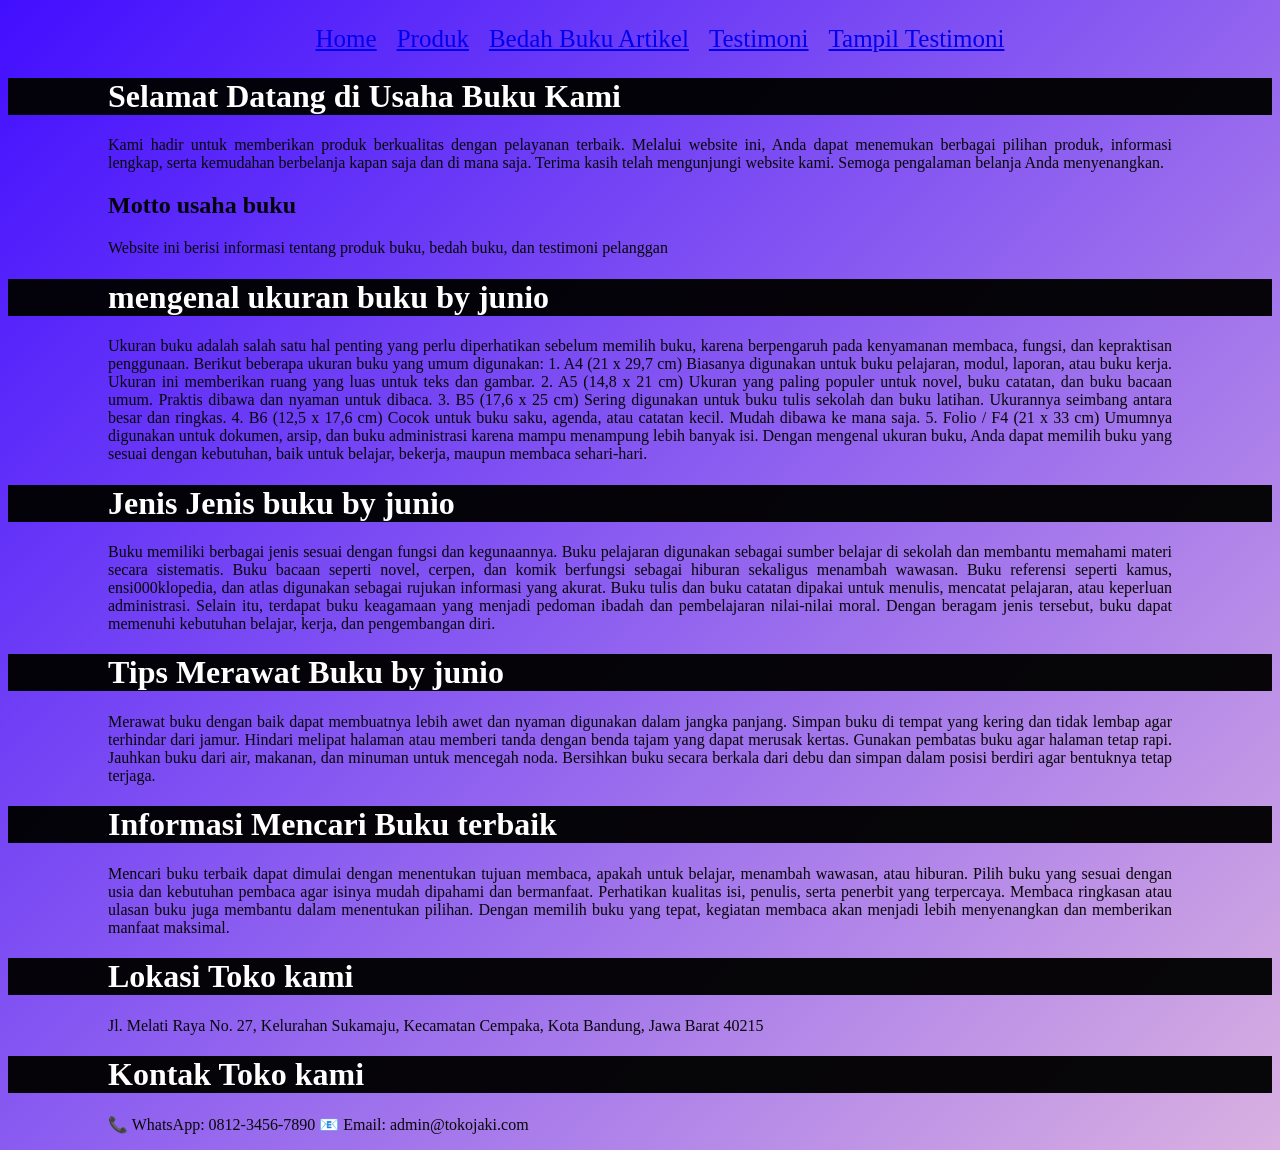
==== index.html @ cf9646c7 "Add files via upload" ====
<!DOCTYPE html>
<html lang="id">
<head>
<meta charset="UTF-8">
<meta name="viewport" content="width=device-width, initial-scale=1.0">
<title>Profile Usaha Buku Jaki</title>
<link rel ="stylesheet" href ="style.css"/>
<nav class="navbar">
  <ul>
    <li><a href="index.html">Home</a></li>
    <li><a href="produk.html">Produk</a></li>
    <li><a href="Bedah buku Artikel.html">Bedah Buku Artikel</a></li>
    <li><a href="Testimoni.html">Testimoni</a></li>
    <li><a href="Tampil Testimoni.html">Tampil Testimoni</a>
  </ul>
</nav>
</head>
<body>
    
    <h1>Selamat Datang di Usaha Buku Kami</h1>
    <p>Kami hadir untuk memberikan produk berkualitas dengan pelayanan terbaik. Melalui website ini, Anda dapat menemukan berbagai pilihan produk, informasi lengkap, serta kemudahan berbelanja kapan saja dan di mana saja.
Terima kasih telah mengunjungi website kami. Semoga pengalaman belanja Anda menyenangkan.</p>
    <h2>Motto usaha buku</h2>
    <p>Website ini berisi informasi tentang produk buku, bedah buku, dan testimoni pelanggan</p>
<h1>mengenal ukuran buku by junio</h1>
<p>Ukuran buku adalah salah satu hal penting yang perlu diperhatikan sebelum memilih buku, karena berpengaruh pada kenyamanan membaca, fungsi, dan kepraktisan penggunaan. Berikut beberapa ukuran buku yang umum digunakan:

1. A4 (21 x 29,7 cm)

Biasanya digunakan untuk buku pelajaran, modul, laporan, atau buku kerja. Ukuran ini memberikan ruang yang luas untuk teks dan gambar.

2. A5 (14,8 x 21 cm)

Ukuran yang paling populer untuk novel, buku catatan, dan buku bacaan umum. Praktis dibawa dan nyaman untuk dibaca.

3. B5 (17,6 x 25 cm)

Sering digunakan untuk buku tulis sekolah dan buku latihan. Ukurannya seimbang antara besar dan ringkas.

4. B6 (12,5 x 17,6 cm)

Cocok untuk buku saku, agenda, atau catatan kecil. Mudah dibawa ke mana saja.

5. Folio / F4 (21 x 33 cm)

Umumnya digunakan untuk dokumen, arsip, dan buku administrasi karena mampu menampung lebih banyak isi.

Dengan mengenal ukuran buku, Anda dapat memilih buku yang sesuai dengan kebutuhan, baik untuk belajar, bekerja, maupun membaca sehari-hari.</p>
<h1>Jenis Jenis buku by junio</h1>
<p>Buku memiliki berbagai jenis sesuai dengan fungsi dan kegunaannya. Buku pelajaran digunakan sebagai sumber belajar di sekolah dan membantu memahami materi secara sistematis. Buku bacaan seperti novel, cerpen, dan komik berfungsi sebagai hiburan sekaligus menambah wawasan. Buku referensi seperti kamus, ensi000klopedia, dan atlas digunakan sebagai rujukan informasi yang akurat. Buku tulis dan buku catatan dipakai untuk menulis, mencatat pelajaran, atau keperluan administrasi. Selain itu, terdapat buku keagamaan yang menjadi pedoman ibadah dan pembelajaran nilai-nilai moral. Dengan beragam jenis tersebut, buku dapat memenuhi kebutuhan belajar, kerja, dan pengembangan diri.</p>
<h1>Tips Merawat Buku by junio</h1>
<p>Merawat buku dengan baik dapat membuatnya lebih awet dan nyaman digunakan dalam jangka panjang. Simpan buku di tempat yang kering dan tidak lembap agar terhindar dari jamur. Hindari melipat halaman atau memberi tanda dengan benda tajam yang dapat merusak kertas. Gunakan pembatas buku agar halaman tetap rapi. Jauhkan buku dari air, makanan, dan minuman untuk mencegah noda. Bersihkan buku secara berkala dari debu dan simpan dalam posisi berdiri agar bentuknya tetap terjaga.</p>
<h1>Informasi Mencari Buku terbaik</h1>
<p>Mencari buku terbaik dapat dimulai dengan menentukan tujuan membaca, apakah untuk belajar, menambah wawasan, atau hiburan. Pilih buku yang sesuai dengan usia dan kebutuhan pembaca agar isinya mudah dipahami dan bermanfaat. Perhatikan kualitas isi, penulis, serta penerbit yang terpercaya. Membaca ringkasan atau ulasan buku juga membantu dalam menentukan pilihan. Dengan memilih buku yang tepat, kegiatan membaca akan menjadi lebih menyenangkan dan memberikan manfaat maksimal.</p>
<h1>Lokasi Toko kami</h1>
<p>Jl. Melati Raya No. 27, Kelurahan Sukamaju, Kecamatan Cempaka, Kota Bandung, Jawa Barat 40215</p>
<h1>Kontak Toko kami</h1>
<p>📞 WhatsApp: 0812-3456-7890
📧 Email: admin@tokojaki.com</p>

</body>
</html>
---- style.css ----
body {
    background : linear-gradient(135deg,#420eff, #ffd9d9,#ffe602,#1cf8c1,#ff0202 );
    font-family: "poppins";
    color: #ffffff;
    margin: "20px";
    min-height: 100;
    background-size: 500% 500%;
    animation: gradientBG 5s ease infinite;
}

@keyframes gradientBG {
  0% {background-position: 0% 50%;}
  50% {background-position: 100% 50%;}
  100% {background-position: 0% 50%;}
}
.daftar-produk {
display: grid;
grid-template-columns: repeat(auto-fit,
minmax(250px, 1fr));
gap: 20px;
padding: 20px;
}
.produk {
background-color: #fff;
border: 1px solid #ddd;
padding: 15px;
border-radius: 10px;
text-align: center;
box-shadow: 0 2px 6px rgba(0, 0, 0, 0.1);
}
.produk img {
width: 150px;
height: auto;
border-radius: 5px;
margin-bottom: 10px;
}
.produk h2 {font-size: 20px;
color: #2c3e50;
}
.produk h3 {
font-size: 16px;
color: #2c3e50;
}
.harga {
font-weight: bold;
color: #27ae60;
}
.deskripsi {
font-size: 14px;
color: #555;
}

.artikel {
max-width: 700px;
margin: auto;
padding: 20px;
background-color: #fdfdfd;
font-family: 'Georgia', serif;
line-height: 1.8;
}
.artikel .penulis {
font-style: italic;
color: #666;
margin-bottom: 20px;
}

.artikel .sampul {
width: 180px;
float: right;
margin: 0 0 20px 20px;
border: 1px solid #ccc;
box-shadow: 2px 2px 6px rgba(0,0,0,0.1);
}
.artikel blockquote {
font-style: italic;
padding-left: 20px;
margin: 20px 0;
border-left: 4px solid #999;
color: #444;
background-color: #f9f9f9;
}
.btn-kembali {
display: inline-block;
margin-top: 30px;
padding: 10px 16px;
background-color: #0066cc;
color: white;
text-decoration: none;
border-radius: 4px;
}
.btn-kembali:hover {
background-color: #004d99;
}

h1 {
    color: #ffffff;
    background-color: #000000f6;
    font-family: "poppins";
    text-align: left;
    font-size: "100px";
    padding-left: 100px; 
    padding-right: 100px; 
}

H2 {
    color: #000000f6;
    font-family: "poppins";
    text-align: left;
    font-size: "30px";
    padding-left: 100px; 
    padding-right: 100px; 
}

p {
    color: #070707;
    font-family: "poppins";
    text-align: justify;
    font-size: "100";
    padding-left: 100px; 
    padding-right: 100px; 
}

.navbar ul {
  display: flex;            
  justify-content: center;  
  list-style: none;         
  margin: 10;
  padding: 10;
  gap : 20px;
  font-family: poppins;
  font-size: 25px;
}



.formulir {
max-width: 600px;
margin: auto;
padding: 20px;
background-color: #fafafa;
border-radius: 10px;
box-shadow: 0 0 10px rgba(0,0,0,0.1);
}
form label {
display: block;
margin-top: 10px;
font-weight: bold;
}
form input,
form select,
form textarea {
width: 100%;
padding: 8px;
margin-top: 5px;
margin-bottom: 15px;
border-radius: 5px;
border: 1px solid #ccc;
}
form button {
background-color: #3498db;
color: white;
padding: 10px 15px;
border: none;
border-radius: 5px;
cursor: pointer;
}
form button:hover {
background-color: #2980b9;
}
.rating {
    font-size: 75px;      
    color: #FFD700;       
    margin-right: 5px;   
    text-align: center;
}
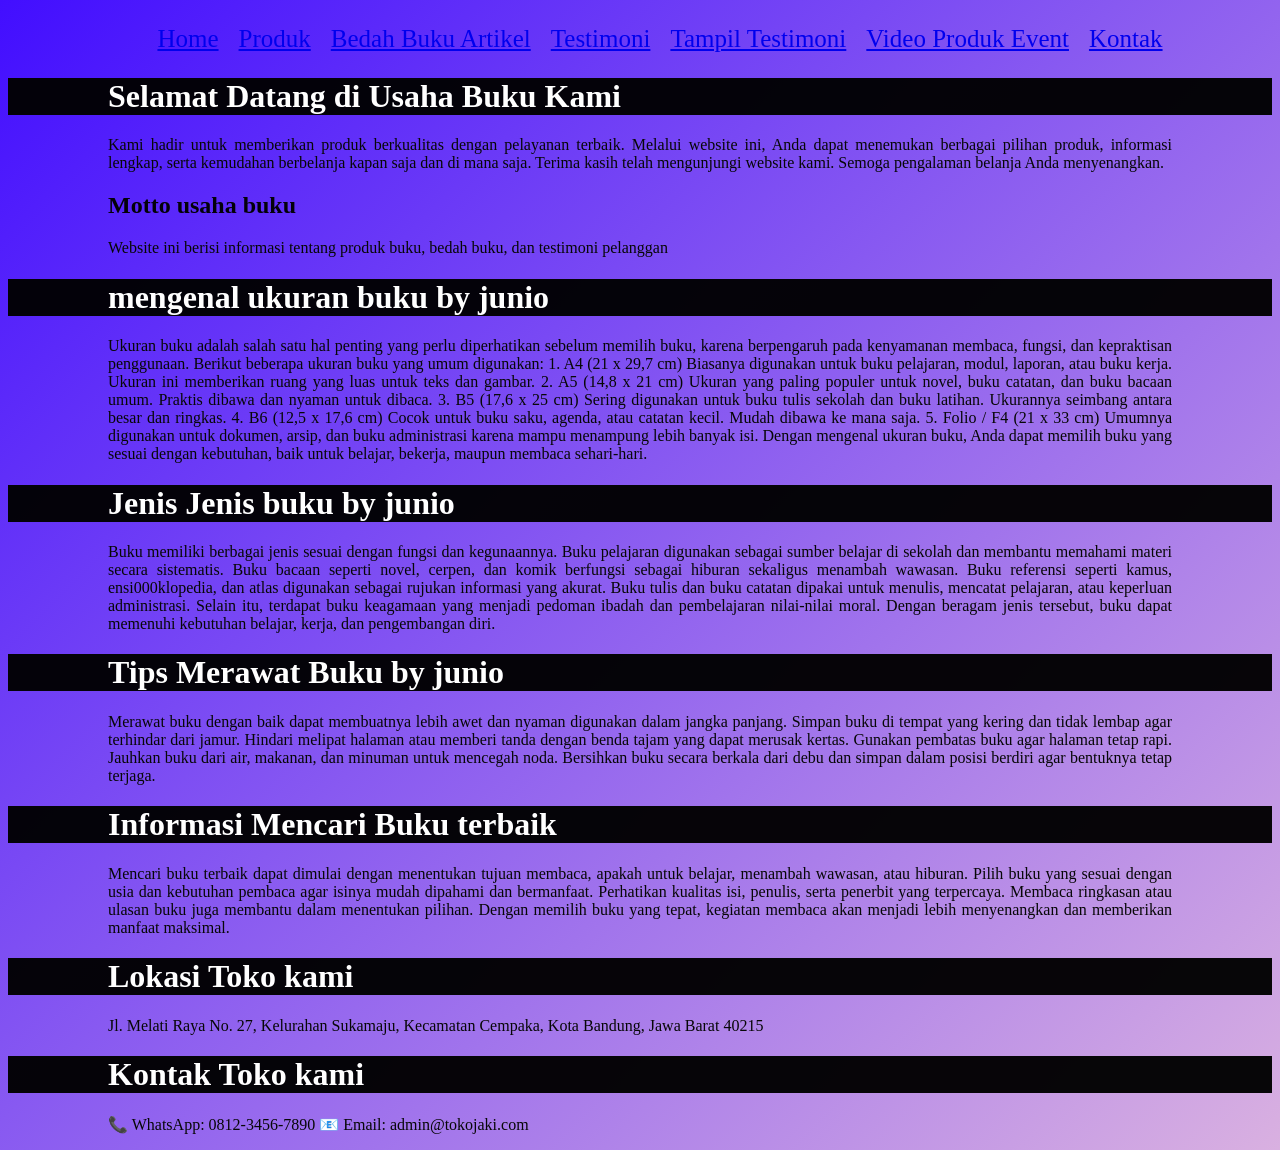
==== commit 1b6ad0da: "Add files via upload" ====
--- a/index.html
+++ b/index.html
@@ -8,10 +8,13 @@
 <nav class="navbar">
   <ul>
     <li><a href="index.html">Home</a></li>
-    <li><a href="produk.html">Produk</a></li>
-    <li><a href="Bedah buku Artikel.html">Bedah Buku Artikel</a></li>
+    <li><a href="Produk.html">Produk</a></li>
+    <li><a href="Bedah Buku Artikel.html">Bedah Buku Artikel</a></li>
     <li><a href="Testimoni.html">Testimoni</a></li>
     <li><a href="Tampil Testimoni.html">Tampil Testimoni</a>
+    <li><a href="Video Produk Event.html">Video Produk Event</a>
+    <li><a href="Kontak.html">Kontak</a>
+    
   </ul>
 </nav>
 </head>
--- a/style.css
+++ b/style.css
@@ -173,3 +173,57 @@
     margin-right: 5px;   
     text-align: center;
 }
+.card-buku {
+            background-color: white;
+            width: 100%;
+            max-width: 560px; /* Menyesuaikan ukuran standar video Youtube */
+            border-radius: 12px;
+            overflow: hidden;
+            box-shadow: 0 4px 15px rgba(0,0,0,0.1);
+            transition: 0.3s;
+            width: 100%;
+            max-width: 500px; /* Tentukan lebar maksimal */
+            margin-left: auto;
+            margin-right: auto;
+            display: block; /* Memastikan elemen dianggap sebagai blok */
+        }
+
+        .video-container {
+            position: relative;
+            width: 100%;
+            padding-bottom: 56.25%; /* Rasio 16:9 */
+            height: 0;
+        }
+
+        .video-container iframe {
+            position: absolute;
+            top: 0;
+            left: 0;
+            width: 100%;
+            height: 100%;
+            border: none;
+        }
+
+        .konten {
+            padding: 20px;
+        }
+
+        .judul-buku {
+            font-size: 24px;
+            color: #333;
+            margin: 0 0 10px 0;
+            font-weight: bold;
+        }
+
+        .harga-buku {
+            font-size: 20px;
+            color: #e67e22; /* Warna orange agar menonjol */
+            font-weight: 600;
+            margin-bottom: 15px;
+        }
+
+        .deskripsi {
+            font-size: 16px;
+            color: #666;
+            line-height: 1.6;
+        }
